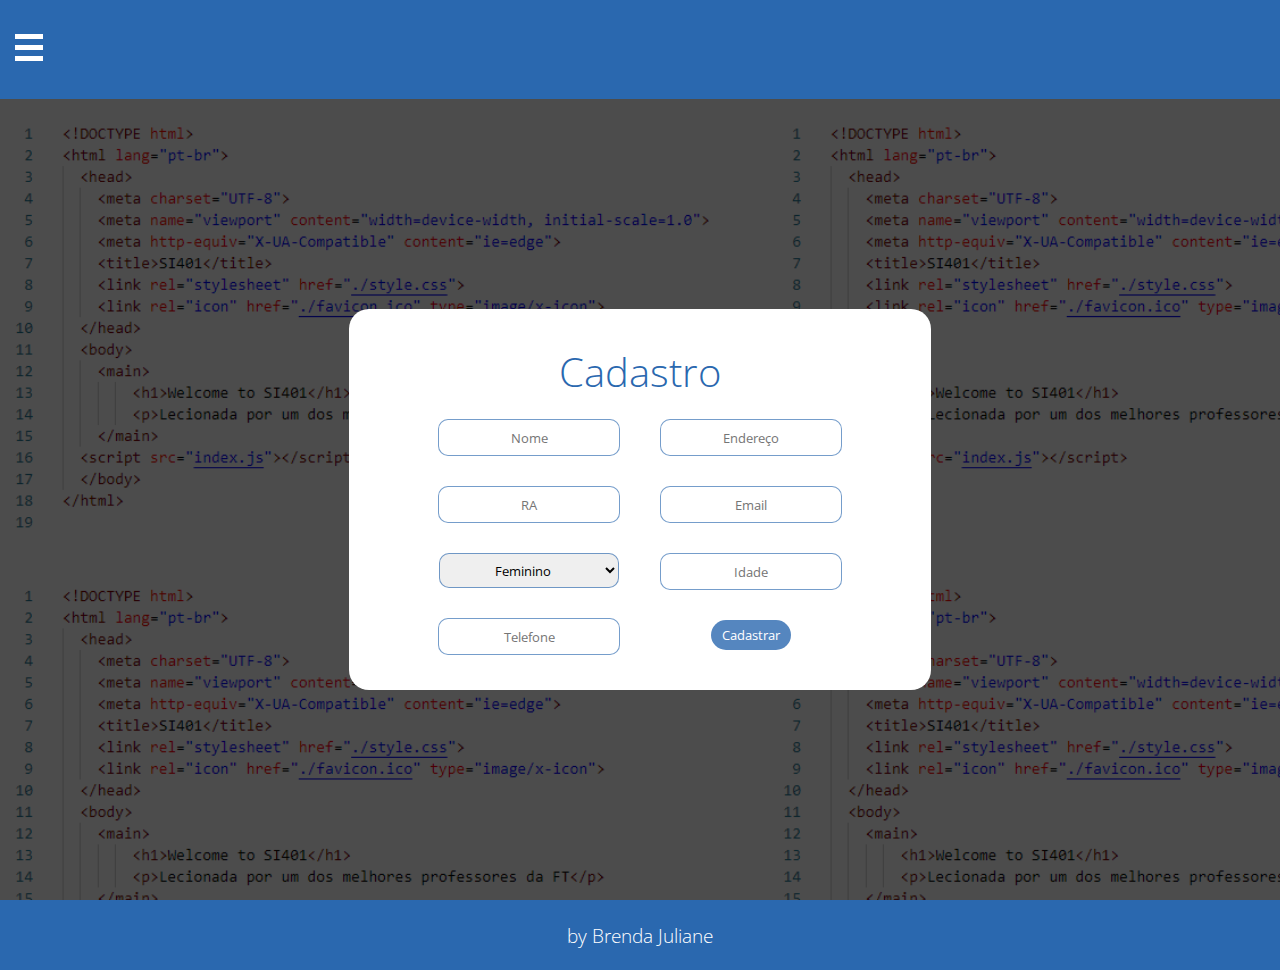
==== cadastroAlunos/index.html @ 2336c76b "Página de cadastro finalizada" ====
<!DOCTYPE html>
<html lang="pt-br">
<head>
    <meta charset="UTF-8">
    <meta http-equiv="X-UA-Compatible" content="IE=edge">
    <meta name="viewport" content="width=device-width, initial-scale=1.0">
    <title>Cadastre-se</title>
    <link rel="stylesheet" href="style.css">
</head>
<body>
    <header>
        <button onclick="activeMenu()" id="menuIcon"><img src="img/menu.png" alt="icone para acesso ao menu"></button>
    </header>
    <nav id="menu">
        <menu>
            <li><a class="menuItem" href="index.html">Cadastre-se</a></li>
            <li><a class="menuItem" href="base.html">Alunos cadastrados</a></li>
        </menu>
    </nav>
    <main>
        <div class="darkScreen">
            <section class="informationSection">
                <h1 class="title">Cadastro</h1>
                <form action="index.html" method="post"></form>
                    <div class="formDiv">
                        <div class="subFormDiv">
                            <input type="text" class="textBox" placeholder="Nome" name="nome" required>
                            <input type="text" class="textBox" placeholder="RA" name="RA" required>
                            <select name="Sexo" class="textBox" id="dropDown" required>
                                <option value="Feminino">Feminino</option>
                                <option value="Masculino">Masculino</option>
                                <option value="None">Prefiro não informar</option>                              
                            </select>
                            <input type="text" class="textBox" placeholder="Telefone" name="telefone" required>
                        </div>
                        <div class="subFormDiv">
                            <input type="text" class="textBox" placeholder="Endereço" name="endereco" required>
                            <input type="text" class="textBox" placeholder="Email" name="email" required>
                            <input type="text" class="textBox" placeholder="Idade" name="idade" required>
                            <button class="submitButton">Cadastrar</button>
                        </div>
                    </div>
                </form>
            </section>
        </div>
    </main>
    <footer>
        <h2 class="byMe">by Brenda Juliane</h2>
    </footer>
    <script>
        function activeMenu() {
            let menu = document.getElementById("menu");

            if(menu.value == 1) {
                menu.style.display = "none";
                menu.value = 0;
                return;
            } else {
                menu.style.display = "flex";
                menu.value = 1;
                return;
            }

            menu.style.display = "flex";
            menu.value = 1;
        }
    </script>
</body>
</html>
---- cadastroAlunos/style.css ----
@import url('https://fonts.googleapis.com/css2?family=Open+Sans:wght@300&display=swap');

* {
    padding: 0;
    margin: 0;
    vertical-align: baseline;
    list-style: none;
    border: 0;
    text-decoration: none;
    font-family: 'Open Sans', sans-serif;
}
html, body {
    height: 100vh;
    width: 100%;
}

/*---------------- header ----------------*/
header {
    background-color: #2A68AF;
    display: flex;
    flex-direction: column;
    align-items: left;
    justify-content: center;
    height: 11%;
    width: 100%;
}

#menuIcon {
    background-color: #2A68AF;
    padding: 15px;
    position: fixed;
    cursor: pointer;
}

#menu {
    position: fixed;
    background-color: #2a68af88;
    height: 10%;
    width: 20%;
    padding: 10px;
    display: none;
}

.menuItem {
    color: white;
    margin: 10px;
}

.menuItem:hover {
    background-color: #2A68AF;
}

/*---------------- main ----------------*/
main {
    background-image: url("img/imgCode.png");
    background-repeat: repeat;
    background-size: 60%;
    height: 89%;   
}
.darkScreen {
    height: 100%;
    background: rgba(0, 0, 0, 0.7);
    display: flex;
    flex-direction: column;
    align-items: center;
    justify-content: center;
    gap: 10px;
}

.informationSection {
    background-color: white;
    border-radius: 20px;
    padding: 35px;
    display: flex;
    flex-direction: column;
    align-items: center;
    justify-content: center;
    gap: 10px;
    width: 40%;
}

.title {
    font-family: 'Open Sans', sans-serif;
    font-style: light;
    font-weight: 300;
    color: #2A68AF;
    font-size: 30pt;
}

.formDiv {
    display: flex;
    flex-direction: row;
    gap: 40px;
}

.subFormDiv {
    display: flex;
    flex-direction: column;
    gap: 30px;
    align-items: center;
}

.textBox {
    border: solid 1px #2a68afa5;
    border-radius: 10px;
    height: 35px;
    width: 180px;
    text-align: center;
    box-shadow: 0 0 0 0;
    outline: 0;
}

.submitButton {
    background-color: #2a68afcc;
    border-radius: 30px;
    height: 30px;
    width: 80px;
    color: white;
    cursor: pointer;
}

.submitButton:hover {
    background-color: #2A68AF;
}

/*---------------- footer ----------------*/
footer {
    background-color: #2A68AF;
    height: 70px;
    width: 100%;
    display: flex;
    align-items: center;
    justify-content: center;
}
.byMe {
    color: white;
    font-weight: 100;
    font-size: 14pt;
}
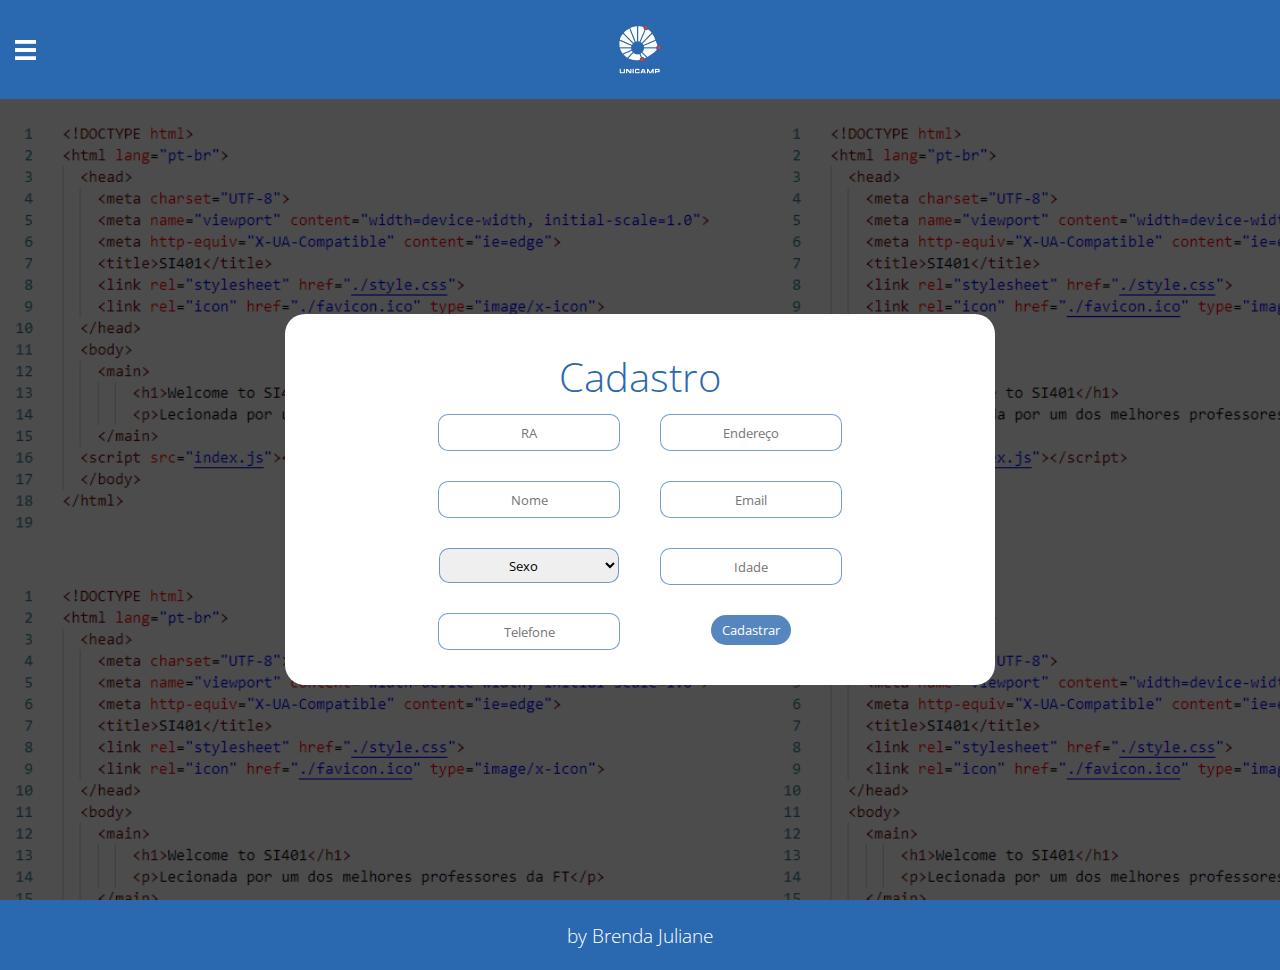
==== commit c4be5587: "finalizando o projeto" ====
--- a/cadastroAlunos/index.html
+++ b/cadastroAlunos/index.html
@@ -9,29 +9,31 @@
 </head>
 <body>
     <header>
-        <button onclick="activeMenu()" id="menuIcon"><img src="img/menu.png" alt="icone para acesso ao menu"></button>
+        <button onclick="activeMenu()" id="menuIcon"><img style="height: 20px;" src="img/menu.png" alt="icone para acesso ao menu"></button>
+        <img style="width: 50px; align-self: center;" src="img/logoUnicamp.png" alt="logo da unicamp">
     </header>
     <nav id="menu">
         <menu>
             <li><a class="menuItem" href="index.html">Cadastre-se</a></li>
-            <li><a class="menuItem" href="base.html">Alunos cadastrados</a></li>
+            <li><a class="menuItem" href="base.php">Alunos cadastrados</a></li>
         </menu>
     </nav>
     <main>
         <div class="darkScreen">
             <section class="informationSection">
                 <h1 class="title">Cadastro</h1>
-                <form action="index.html" method="post"></form>
+                <form action="base.php" method="post">
                     <div class="formDiv">
                         <div class="subFormDiv">
+                            <input type="text" class="textBox" placeholder="RA" name="RA" required>
                             <input type="text" class="textBox" placeholder="Nome" name="nome" required>
-                            <input type="text" class="textBox" placeholder="RA" name="RA" required>
-                            <select name="Sexo" class="textBox" id="dropDown" required>
-                                <option value="Feminino">Feminino</option>
-                                <option value="Masculino">Masculino</option>
+                            <select name="sexo" class="textBox" id="dropDown" required>
+                                <option label="Sexo"></option>
+                                <option value="Fem">Feminino</option>
+                                <option value="Mas">Masculino</option>
                                 <option value="None">Prefiro não informar</option>                              
                             </select>
-                            <input type="text" class="textBox" placeholder="Telefone" name="telefone" required>
+                            <input type="text" class="textBox" placeholder="Telefone" name="tel" required>
                         </div>
                         <div class="subFormDiv">
                             <input type="text" class="textBox" placeholder="Endereço" name="endereco" required>
@@ -47,23 +49,6 @@
     <footer>
         <h2 class="byMe">by Brenda Juliane</h2>
     </footer>
-    <script>
-        function activeMenu() {
-            let menu = document.getElementById("menu");
-
-            if(menu.value == 1) {
-                menu.style.display = "none";
-                menu.value = 0;
-                return;
-            } else {
-                menu.style.display = "flex";
-                menu.value = 1;
-                return;
-            }
-
-            menu.style.display = "flex";
-            menu.value = 1;
-        }
-    </script>
+    <script src="script.js"></script>
 </body>
 </html>--- a/cadastroAlunos/style.css
+++ b/cadastroAlunos/style.css
@@ -27,9 +27,10 @@
 
 #menuIcon {
     background-color: #2A68AF;
-    padding: 15px;
+    margin-left: 15px;
     position: fixed;
     cursor: pointer;
+    height: 20px;
 }
 
 #menu {
@@ -76,7 +77,8 @@
     align-items: center;
     justify-content: center;
     gap: 10px;
-    width: 40%;
+    width: 50%;
+    max-height: 80%;
 }
 
 .title {
